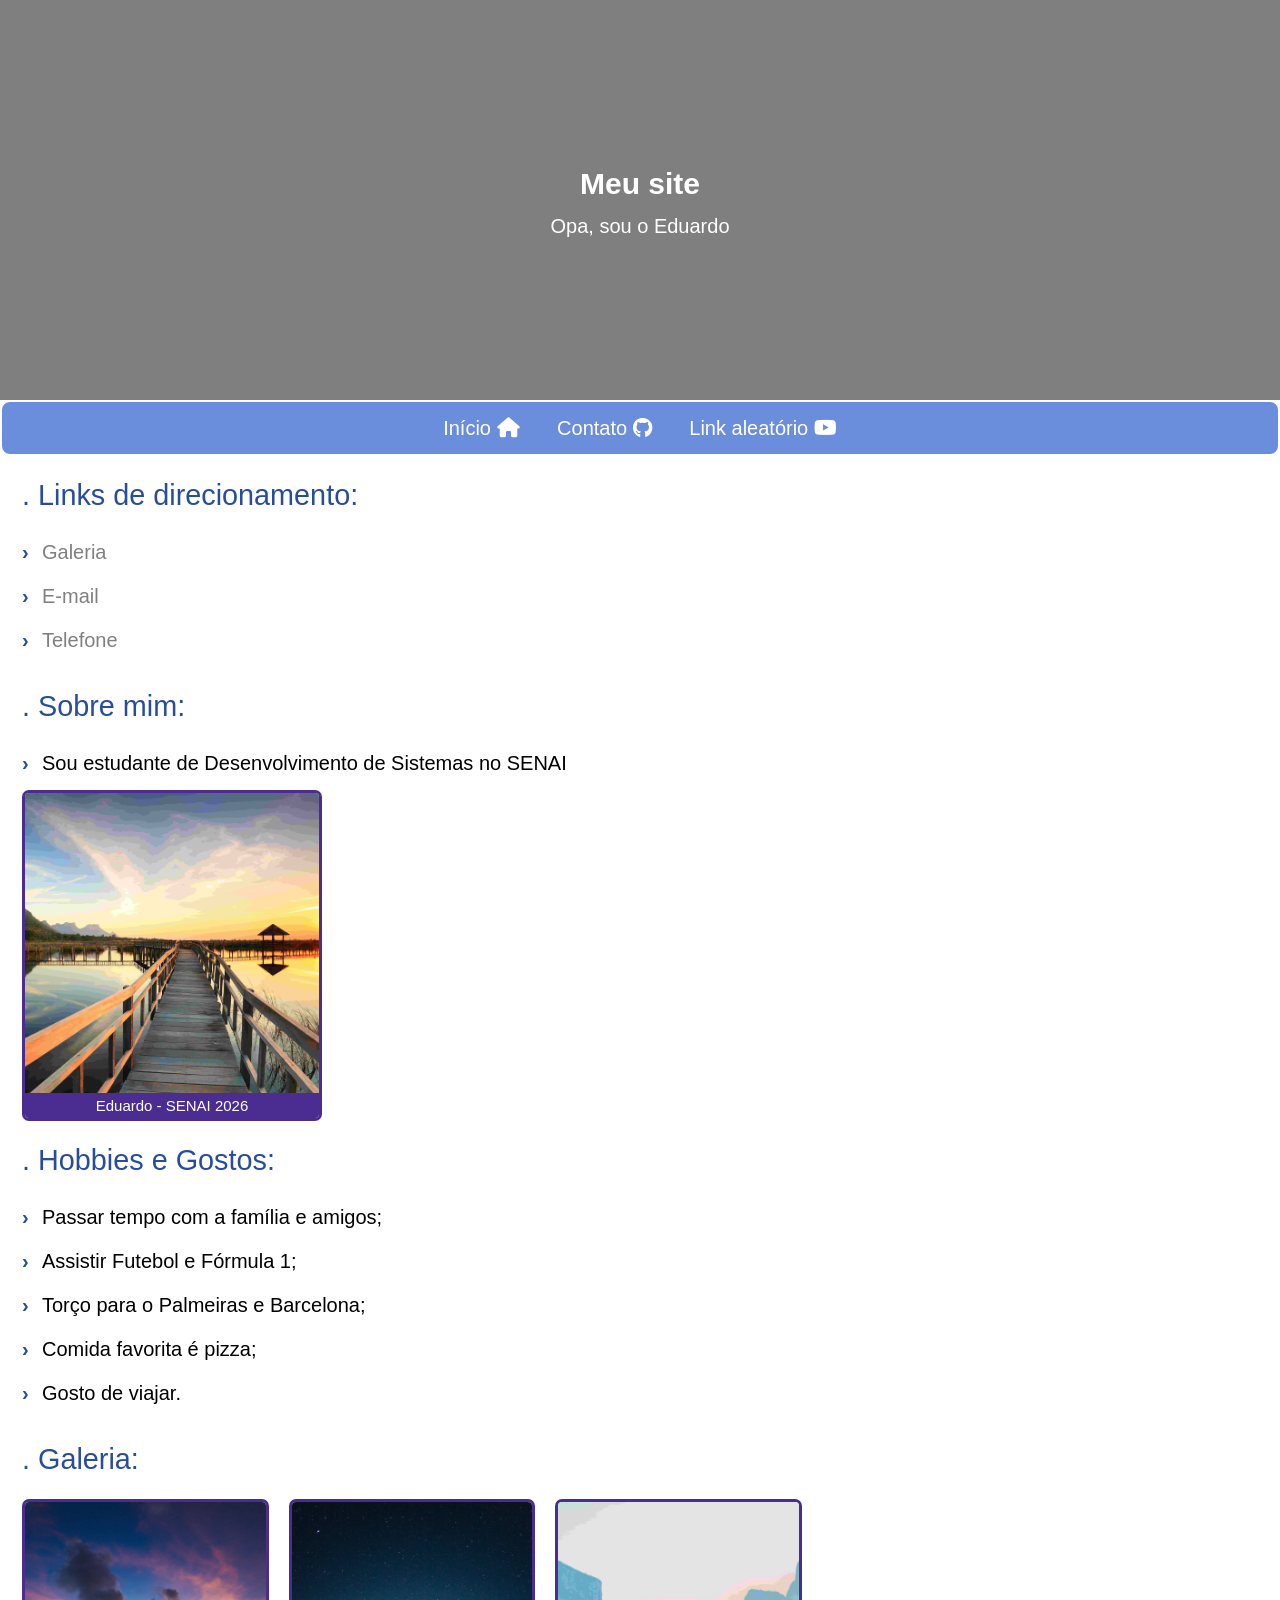
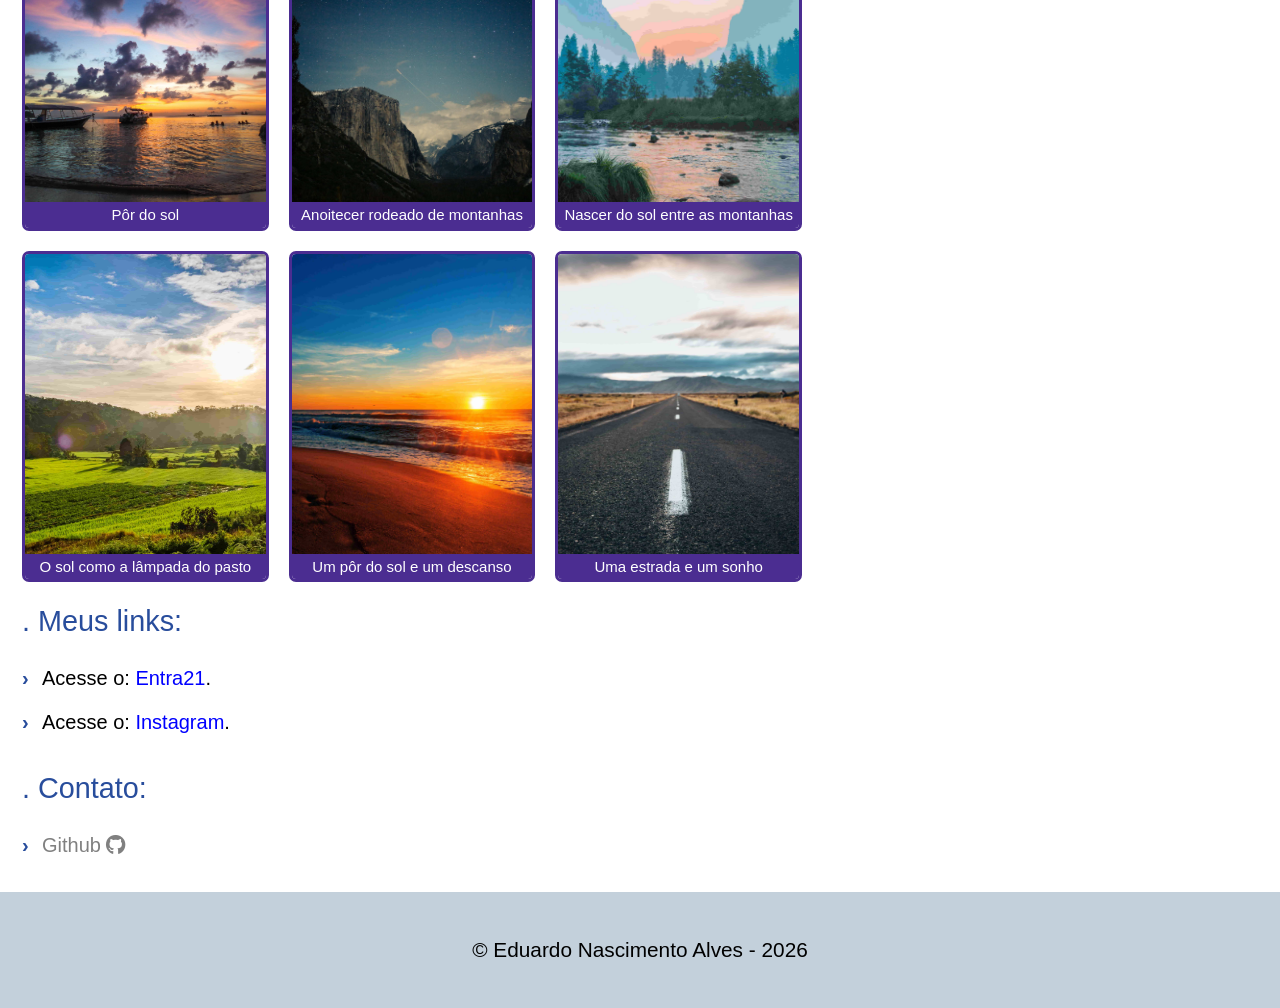
==== Aula 03/index.html @ 0f877bc7 "Add files via upload" ====
<!DOCTYPE html>
<html lang="pt-br">
<head>
    <meta charset="UTF-8">
    <meta name="viewport" content="width=device-width, initial-scale=1.0">
    <title>Minha página</title><link rel="stylesheet" href="css/style.css">
    <link rel="stylesheet"
    href="https://cdnjs.cloudflare.com/ajax/libs/font-awesome/6.5.0/css/all.min.css">
</head>

<body>
   
    <!-- ===== Cabeçalho =====-->

    <section class="hero">
        <h1>Meu site</h1>
        <p>Opa, sou o Eduardo</p>
    </section>

    <!-- ===== Navegação ===== -->

    <nav>
        <a href="https://entra21.akademos.app.br/aluno/login"
        target="_blank"
        rel="noopener">
        Início
        <i class="fa-solid fa-house"></i></a>

        <a href="https://github.com/"
        target="_blank"
        rel="noopener">
        Contato
        <i class="fa-brands fa-github"></i></a>

        <a href="https://www.youtube.com/"
        target="_blank"
        rel="noopener">
        Link aleatório
        <i class="fa-brands fa-youtube"></i></a>
    </nav>

    <!-- ===== Conteúdo principal ===== -->


    
    <main>
        
        <section>
            <h2>. Links de direcionamento:</h2>

            <ul>
                <!-- Link para a galeria de fotos -->
                <li><a href="#galeria">Galeria</a></li>

                <!-- Link para p E-mail -->
                <li><a href="mailto:eduardonasm10@gmail.com">E-mail</a></li>

                <!-- Link para o telefone -->
                <li><a href="tel:+55(47)99999-0000">Telefone</a></li>
           </ul>

        </section>

       <!-- Seção sobre mim -->

        <section>
            <h2>. Sobre mim:</h2>
            <ul>
            <li>Sou estudante de Desenvolvimento de Sistemas no SENAI</li>
            </ul>

            <figure class="capa1">
                <img src="imagens/capa.jpg.jpg" 
                alt="Imagem de uma paisagem em um deck de madeira iluminado pelo pôr do sol"
                width="300"
                height="180"
                loading="lazy"
                >
                <figcaption>Eduardo - SENAI 2026</figcaption>
            </figure>

        </section>

        <section>
            <h2>. Hobbies e Gostos:</h2>
            <ul>
                <li>Passar tempo com a família e amigos;</li>
                <li>Assistir Futebol e Fórmula 1;</li>
                <li>Torço para o Palmeiras e Barcelona;</li>
                <li>Comida favorita é pizza;</li>
                <li>Gosto de viajar.</li>
            </ul>
        </section>

        <section>
            <h2>. Galeria:</h2>
        </section>

        <section class="galeria" id="galeria">

            <figure>
                <img src="imagens/projeto-1.jpg.jpg" alt="Imagem de um pôr do sol perto de um anoitecer em uma praia"
                height="180"
                width="180"
                loading="lazy"
                >
                <figcaption>Pôr do sol</figcaption>
            </figure>

            <figure>
                <img src="imagens/projeto-2.jpg.jpg" alt="Imagem de uma paisagem em um anoitecer entre montanhas"
                height="180"
                width="180"
                loading="lazy"
                >
                <figcaption>Anoitecer rodeado de montanhas</figcaption>
            </figure>

            <figure>
                <img src="imagens/projeto-3.jpg.jpg" alt="Nascer do sol entre as montanhas"
                height="180"
                width="180"
                loading="lazy"
                >
                <figcaption>Nascer do sol entre as montanhas</figcaption>
            </figure>

            <figure>
                <img src="imagens/projeto-4.jpg.jpg" alt="Sol em um enorme pasto de grama"
                height="180"
                width="180"
                loading="lazy"
                >
                <figcaption>O sol como a lâmpada do pasto</figcaption>
            </figure>

            <figure>
                <img src="imagens/projeto-5.jpg.jpg" alt="Imagem de um pôr do sol em uma praia rodeado pelas águas do mar"
                height="180"
                width="180"
                loading="lazy"
                >
                <figcaption>Um pôr do sol e um descanso</figcaption>
            </figure>

            <figure>
                <img src="imagens/projeto-6.jpg.jpg" alt="Imagem de uma paisagem de uma estrada"
                height="180"
                width="180"
                loading="lazy"
                >
                <figcaption>Uma estrada e um sonho</figcaption>
            </figure>
            
        </section>

        <section class="nav2">
            <h2>. Meus links:</h2>
            <ul>
                <li>Acesse o:
                    <a href="https://entra21.akademos.app.br/aluno/login"
                    target="_blank"
                    rel="noopener">
                    Entra21</a>.</li>
                    
                <li>Acesse o:
                    <a href="https://www.instagram.com/"
                    target="_blank"
                    rel="noopener">
                    Instagram</a>.</li>
            </ul>
        </section>

        <section>
            <h2>. Contato:</h2>
            <ul>
                <li><a href="https://github.com"
                target="_blank"
                rel="noopener">
                Github
                <i class="fa-brands fa-github"></i></a></li> 
            </ul>
        </section>
        
    </main>

    <!-- ===== Rodapé ===== -->

    <footer>
        &copy; Eduardo Nascimento Alves - 2026
    </footer>

</body>

</html>
---- Aula 03/css/style.css ----
*,*::before,*::after { 
    box-sizing: border-box; 
    margin: 0; 
    padding: 0; 
}

body { /*estilo do site todo*/
    font-family: Arial, Helvetica, sans-serif;
    font-size: 20px;
    line-height: 1.7;
    color: black;
}

header { /*estilo do cabeçalho*/
    color: white;
    text-align: center;
    padding: 20px;
    border: 2px solid;
    border-color: white;
    border-radius: 10px;
}

nav { /*estilo da navegação*/
    background-color: rgb(106, 142, 219);
    padding: 9px 15px;
    text-align: center;
    border: 2px solid;
    border-color: white;
    border-radius: 10px;
}

nav a { /*estilo dos botões de navegação*/
    color: white;
    text-decoration: none;
    padding: 8px 16px;
    border-radius: 8px;
    transition: background .3s;
}

nav a:hover { /*estilo da transição*/
    background: rgba(248, 248, 248, 0.15);
}

main { /*estilo do corpo*/
    max-width: 800px;
    margin: 0 auto;
    padding: 0px 10px;
    margin-left: 12px;
}

h2 { /*estilo dos subtítulos do site*/
    font-size: 1.8rem;
    font-weight: 70;
    color: rgb(40, 77, 156);
    padding-left: 12px;
    padding: 15px 0 15px 0;
}

ul { /*estilo alterado das linhas*/
    list-style: none; padding: 0;    
}

ul li { /*estilo alterado das linhas*/
    padding: 0px 0 10px 20px;
    position: relative;
    color: #000000;
}

ul li::before { /*estilo alterado das linhas*/
    content: "›";
    color: rgb(40, 77, 156);
    position: absolute;
    left: 0;
    font-weight: 700;
  }

footer { /*estilo do rodapé do site*/
    background-color: rgb(195, 208, 219);
    text-align: center;
    padding: 40px 20px;
    font-size: 1.3rem;
    margin-top: 20px;
}

.nav1 a {
    text-decoration: none;
    padding: 0px;
}

.nav2 a {
    color: blue;
}

a {
    text-decoration: none;
    color: grey;
}

figure img {
    object-fit: cover;
    width: 180px;
}

.capa1 {
    overflow: hidden;
    border-radius: 7px;
    border: 3px solid rgb(75, 45, 145);
    width: 300px;
}

.capa1 img {
    width: 100%; height: 300px;
    object-fit: cover; display: block; 
}

.capa1 figcaption {
    padding
}

.hero {
    background-size: cover;
    height: 400px;
    background: linear-gradient(rgba(0,0,0,.5),rgba(0,0,0,.5)), url('/imagens/perfil.jpg.jpg') center/cover;
    display: flex;
    flex-direction: column;
    align-items: center;
    justify-content: center;
    color: rgb(255,255,255);
    text-align: center;
}

.galeria {
    display: grid;
    grid-template-columns: repeat(auto-fill, minmax(200px, 1fr));
    gap: 20px;
}
.galeria figure {
    overflow: hidden;
    border-radius: 7px;
    border: 3px solid rgb(75, 45, 145);
}
.galeria figure img {
    width: 100%; height: 300px;
    object-fit: cover; display: block;
    transition: transform .3s, opacity .3s;
}

.galeria figure:hover img {
    transform: scale(1.01); opacity: .90;
}

figcaption {
    background-color: rgb(75, 45, 145);
    text-align: center;
    font-family:'Franklin Gothic Medium', 'Arial Narrow', Arial, sans-serif;
    color: white;
    font-size: 15px;
}
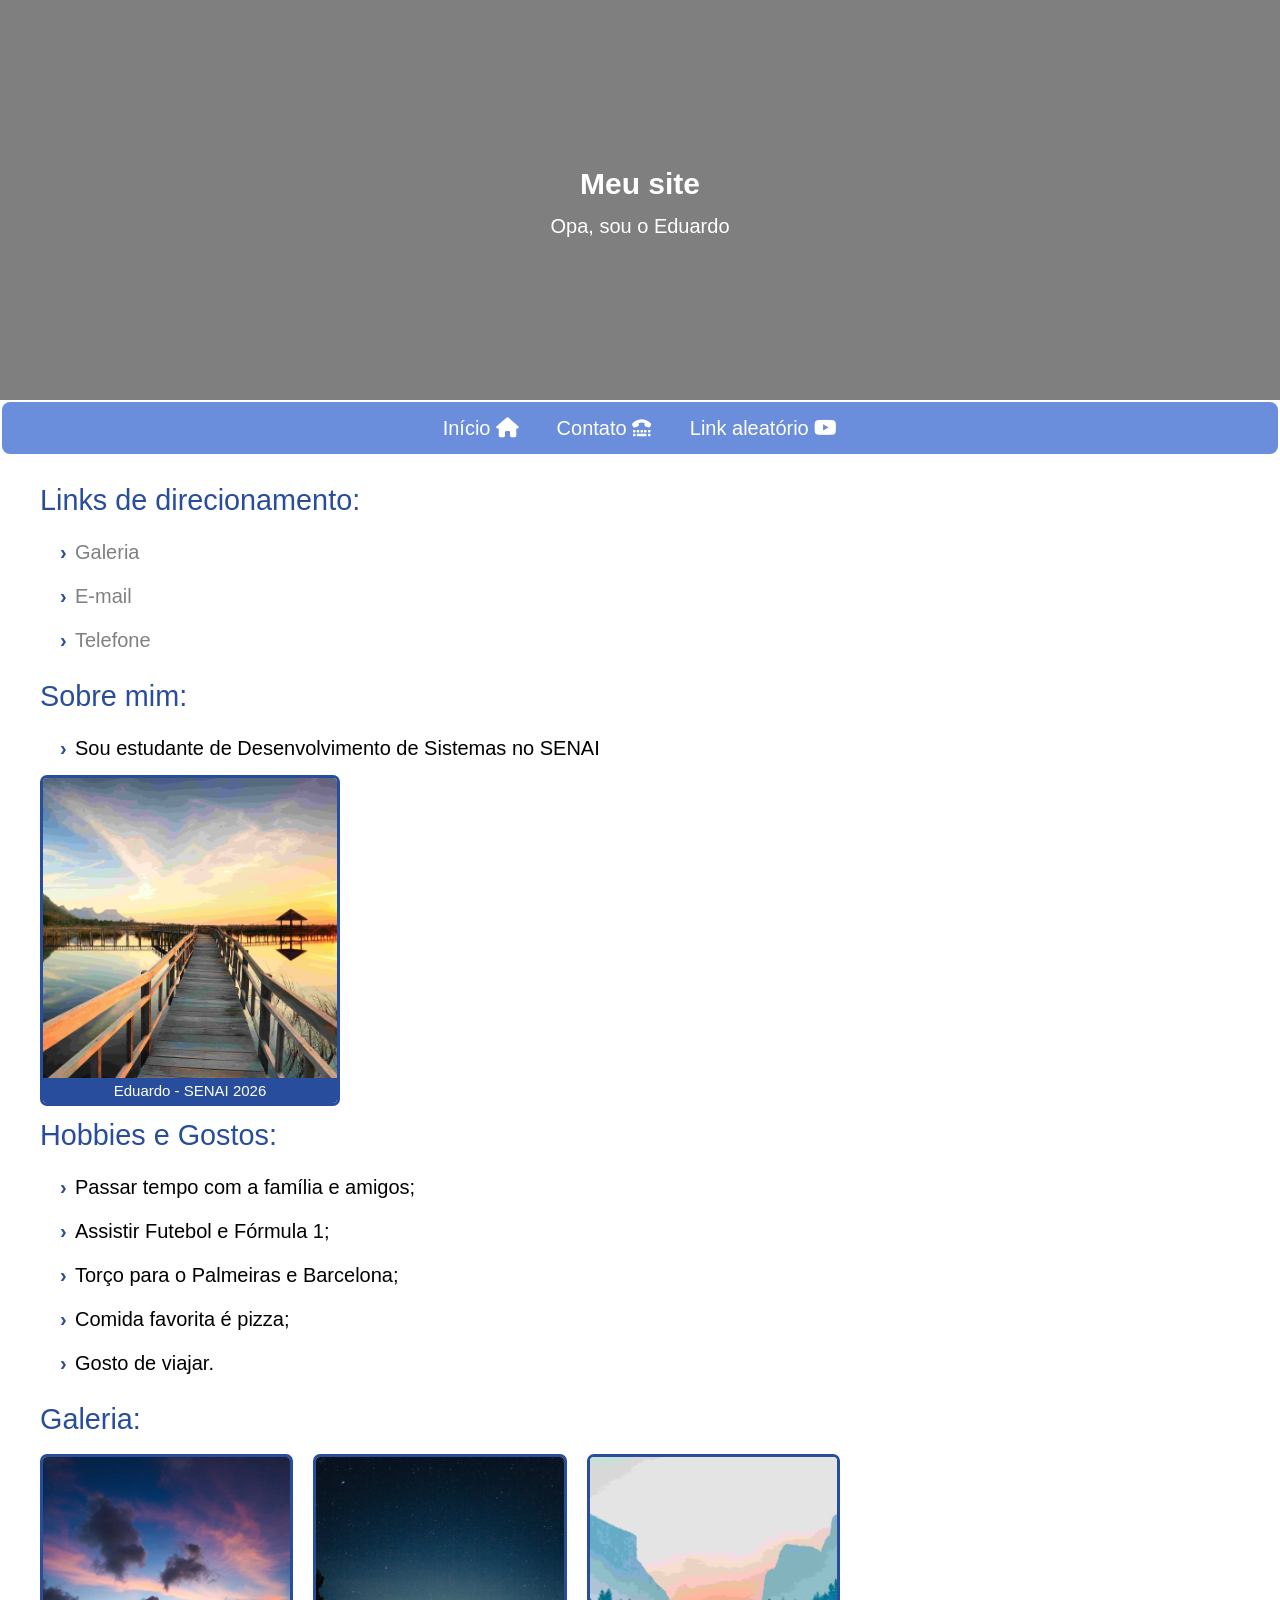
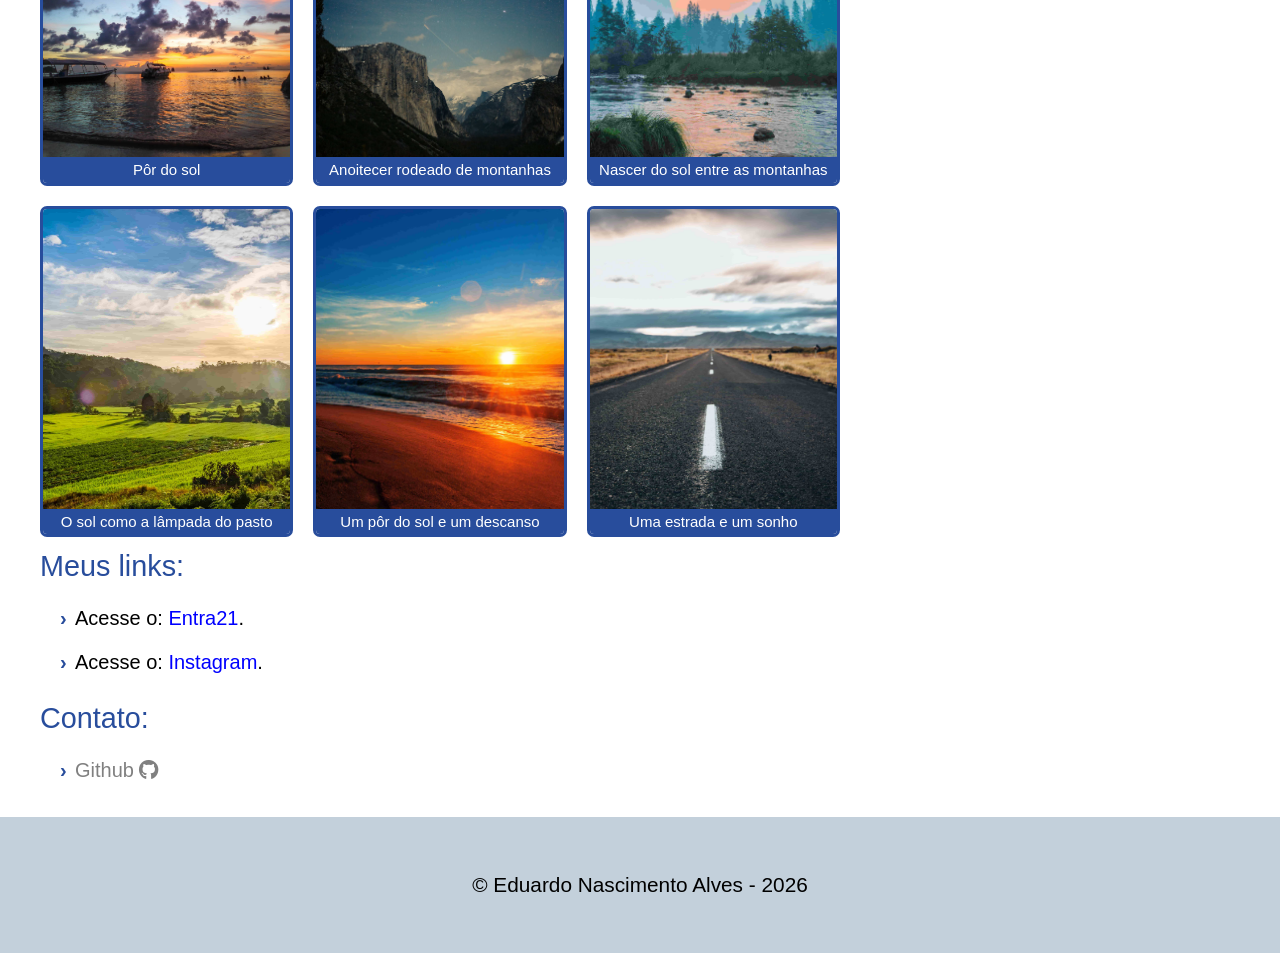
==== commit a5902eaa: "Add files via upload" ====
--- a/Aula 03/index.html
+++ b/Aula 03/index.html
@@ -3,9 +3,10 @@
 <head>
     <meta charset="UTF-8">
     <meta name="viewport" content="width=device-width, initial-scale=1.0">
-    <title>Minha página</title><link rel="stylesheet" href="css/style.css">
-    <link rel="stylesheet"
-    href="https://cdnjs.cloudflare.com/ajax/libs/font-awesome/6.5.0/css/all.min.css">
+    <title>Meu site</title> 
+    <link rel="stylesheet" href="index2.html"> 
+    <link rel="stylesheet" href="css/style.css">
+    <link rel="stylesheet" href="https://cdnjs.cloudflare.com/ajax/libs/font-awesome/6.5.0/css/all.min.css">
 </head>
 
 <body>
@@ -20,17 +21,15 @@
     <!-- ===== Navegação ===== -->
 
     <nav>
-        <a href="https://entra21.akademos.app.br/aluno/login"
-        target="_blank"
+        <a href="index.html"
         rel="noopener">
         Início
         <i class="fa-solid fa-house"></i></a>
 
-        <a href="https://github.com/"
-        target="_blank"
+        <a href="index2.html"
         rel="noopener">
         Contato
-        <i class="fa-brands fa-github"></i></a>
+        <i class="fa-solid fa-tty"></i></a>
 
         <a href="https://www.youtube.com/"
         target="_blank"
@@ -41,13 +40,10 @@
 
     <!-- ===== Conteúdo principal ===== -->
 
-
-    
     <main>
         
         <section>
-            <h2>. Links de direcionamento:</h2>
-
+            <h2>Links de direcionamento:</h2>
             <ul>
                 <!-- Link para a galeria de fotos -->
                 <li><a href="#galeria">Galeria</a></li>
@@ -58,15 +54,14 @@
                 <!-- Link para o telefone -->
                 <li><a href="tel:+55(47)99999-0000">Telefone</a></li>
            </ul>
-
         </section>
 
        <!-- Seção sobre mim -->
 
         <section>
-            <h2>. Sobre mim:</h2>
+            <h2>Sobre mim:</h2>
             <ul>
-            <li>Sou estudante de Desenvolvimento de Sistemas no SENAI</li>
+                <li>Sou estudante de Desenvolvimento de Sistemas no SENAI</li>
             </ul>
 
             <figure class="capa1">
@@ -74,15 +69,13 @@
                 alt="Imagem de uma paisagem em um deck de madeira iluminado pelo pôr do sol"
                 width="300"
                 height="180"
-                loading="lazy"
-                >
+                loading="lazy">
                 <figcaption>Eduardo - SENAI 2026</figcaption>
             </figure>
-
         </section>
 
         <section>
-            <h2>. Hobbies e Gostos:</h2>
+            <h2>Hobbies e Gostos:</h2>
             <ul>
                 <li>Passar tempo com a família e amigos;</li>
                 <li>Assistir Futebol e Fórmula 1;</li>
@@ -92,18 +85,18 @@
             </ul>
         </section>
 
+        <!-- Galeria de fotos -->
+
         <section>
-            <h2>. Galeria:</h2>
+            <h2>Galeria:</h2>
         </section>
 
         <section class="galeria" id="galeria">
-
             <figure>
                 <img src="imagens/projeto-1.jpg.jpg" alt="Imagem de um pôr do sol perto de um anoitecer em uma praia"
                 height="180"
                 width="180"
-                loading="lazy"
-                >
+                loading="lazy">
                 <figcaption>Pôr do sol</figcaption>
             </figure>
 
@@ -111,8 +104,7 @@
                 <img src="imagens/projeto-2.jpg.jpg" alt="Imagem de uma paisagem em um anoitecer entre montanhas"
                 height="180"
                 width="180"
-                loading="lazy"
-                >
+                loading="lazy">
                 <figcaption>Anoitecer rodeado de montanhas</figcaption>
             </figure>
 
@@ -120,8 +112,7 @@
                 <img src="imagens/projeto-3.jpg.jpg" alt="Nascer do sol entre as montanhas"
                 height="180"
                 width="180"
-                loading="lazy"
-                >
+                loading="lazy">
                 <figcaption>Nascer do sol entre as montanhas</figcaption>
             </figure>
 
@@ -129,8 +120,7 @@
                 <img src="imagens/projeto-4.jpg.jpg" alt="Sol em um enorme pasto de grama"
                 height="180"
                 width="180"
-                loading="lazy"
-                >
+                loading="lazy">
                 <figcaption>O sol como a lâmpada do pasto</figcaption>
             </figure>
 
@@ -138,8 +128,7 @@
                 <img src="imagens/projeto-5.jpg.jpg" alt="Imagem de um pôr do sol em uma praia rodeado pelas águas do mar"
                 height="180"
                 width="180"
-                loading="lazy"
-                >
+                loading="lazy">
                 <figcaption>Um pôr do sol e um descanso</figcaption>
             </figure>
 
@@ -147,15 +136,13 @@
                 <img src="imagens/projeto-6.jpg.jpg" alt="Imagem de uma paisagem de uma estrada"
                 height="180"
                 width="180"
-                loading="lazy"
-                >
+                loading="lazy">
                 <figcaption>Uma estrada e um sonho</figcaption>
             </figure>
-            
         </section>
 
         <section class="nav2">
-            <h2>. Meus links:</h2>
+            <h2>Meus links:</h2>
             <ul>
                 <li>Acesse o:
                     <a href="https://entra21.akademos.app.br/aluno/login"
@@ -172,7 +159,7 @@
         </section>
 
         <section>
-            <h2>. Contato:</h2>
+            <h2>Contato:</h2>
             <ul>
                 <li><a href="https://github.com"
                 target="_blank"
--- a/Aula 03/css/style.css
+++ b/Aula 03/css/style.css
@@ -1,26 +1,26 @@
-*,*::before,*::after { 
-    box-sizing: border-box; 
-    margin: 0; 
-    padding: 0; 
+*,*::before,*::after {
+    box-sizing: border-box;
+    margin: 0;
+    padding: 0;
 }
 
-body { /*estilo do site todo*/
+body {
+    /*estilo do site todo*/
     font-family: Arial, Helvetica, sans-serif;
     font-size: 20px;
     line-height: 1.7;
     color: black;
 }
 
-header { /*estilo do cabeçalho*/
+header {
+    /*estilo do cabeçalho*/
     color: white;
     text-align: center;
     padding: 20px;
-    border: 2px solid;
-    border-color: white;
-    border-radius: 10px;
 }
 
-nav { /*estilo da navegação*/
+nav {
+    /*estilo da navegação*/
     background-color: rgb(106, 142, 219);
     padding: 9px 15px;
     text-align: center;
@@ -29,7 +29,8 @@
     border-radius: 10px;
 }
 
-nav a { /*estilo dos botões de navegação*/
+nav a {
+    /*estilo dos botões de navegação*/
     color: white;
     text-decoration: none;
     padding: 8px 16px;
@@ -37,52 +38,56 @@
     transition: background .3s;
 }
 
-nav a:hover { /*estilo da transição*/
+nav a:hover {
+    /*estilo da transição*/
     background: rgba(248, 248, 248, 0.15);
 }
 
-main { /*estilo do corpo*/
+main {
+    /*estilo do corpo*/
     max-width: 800px;
-    margin: 0 auto;
-    padding: 0px 10px;
-    margin-left: 12px;
+    margin: 15px 40px;
 }
 
-h2 { /*estilo dos subtítulos do site*/
+h2 {/*estilo dos subtítulos do site*/
     font-size: 1.8rem;
     font-weight: 70;
     color: rgb(40, 77, 156);
-    padding-left: 12px;
-    padding: 15px 0 15px 0;
+    padding: 5px 0 10px 0;
 }
 
-ul { /*estilo alterado das linhas*/
-    list-style: none; padding: 0;    
+ul {
+    /*estilo alterado das linhas*/
+    list-style: none;
 }
 
-ul li { /*estilo alterado das linhas*/
-    padding: 0px 0 10px 20px;
+ul li {
+    /*estilo alterado das linhas*/
+    padding: 0 0 10px 35px;
     position: relative;
     color: #000000;
 }
 
-ul li::before { /*estilo alterado das linhas*/
+ul li::before {
+    /*estilo alterado das linhas*/
     content: "›";
     color: rgb(40, 77, 156);
     position: absolute;
-    left: 0;
+    left: 20px;
     font-weight: 700;
-  }
+}
 
-footer { /*estilo do rodapé do site*/
+footer {
+    /*estilo do rodapé do site*/
     background-color: rgb(195, 208, 219);
     text-align: center;
-    padding: 40px 20px;
+    padding: 50px 20px;
     font-size: 1.3rem;
     margin-top: 20px;
 }
 
 .nav1 a {
+    /*links de direcionamento*/
     text-decoration: none;
     padding: 0px;
 }
@@ -104,28 +109,26 @@
 .capa1 {
     overflow: hidden;
     border-radius: 7px;
-    border: 3px solid rgb(75, 45, 145);
+    border: 3px solid rgb(40, 77, 156);
     width: 300px;
 }
 
 .capa1 img {
-    width: 100%; height: 300px;
-    object-fit: cover; display: block; 
-}
-
-.capa1 figcaption {
-    padding
+    width: 100%;
+    height: 300px;
+    object-fit: cover;
+    display: block;
 }
 
 .hero {
     background-size: cover;
     height: 400px;
-    background: linear-gradient(rgba(0,0,0,.5),rgba(0,0,0,.5)), url('/imagens/perfil.jpg.jpg') center/cover;
+    background: linear-gradient(rgba(0, 0, 0, .5), rgba(0, 0, 0, .5)), url('/imagens/perfil.jpg.jpg') center/cover;
     display: flex;
     flex-direction: column;
     align-items: center;
     justify-content: center;
-    color: rgb(255,255,255);
+    color: rgb(255, 255, 255);
     text-align: center;
 }
 
@@ -134,25 +137,30 @@
     grid-template-columns: repeat(auto-fill, minmax(200px, 1fr));
     gap: 20px;
 }
+
 .galeria figure {
     overflow: hidden;
     border-radius: 7px;
-    border: 3px solid rgb(75, 45, 145);
+    border: 3px solid rgb(40, 77, 156);
 }
+
 .galeria figure img {
-    width: 100%; height: 300px;
-    object-fit: cover; display: block;
+    width: 100%;
+    height: 300px;
+    object-fit: cover;
+    display: block;
     transition: transform .3s, opacity .3s;
 }
 
 .galeria figure:hover img {
-    transform: scale(1.01); opacity: .90;
+    transform: scale(1.01);
+    opacity: .90;
 }
 
 figcaption {
-    background-color: rgb(75, 45, 145);
+    background-color: rgb(40, 77, 156);
     text-align: center;
-    font-family:'Franklin Gothic Medium', 'Arial Narrow', Arial, sans-serif;
+    font-family: 'Franklin Gothic Medium', 'Arial Narrow', Arial, sans-serif;
     color: white;
     font-size: 15px;
 }
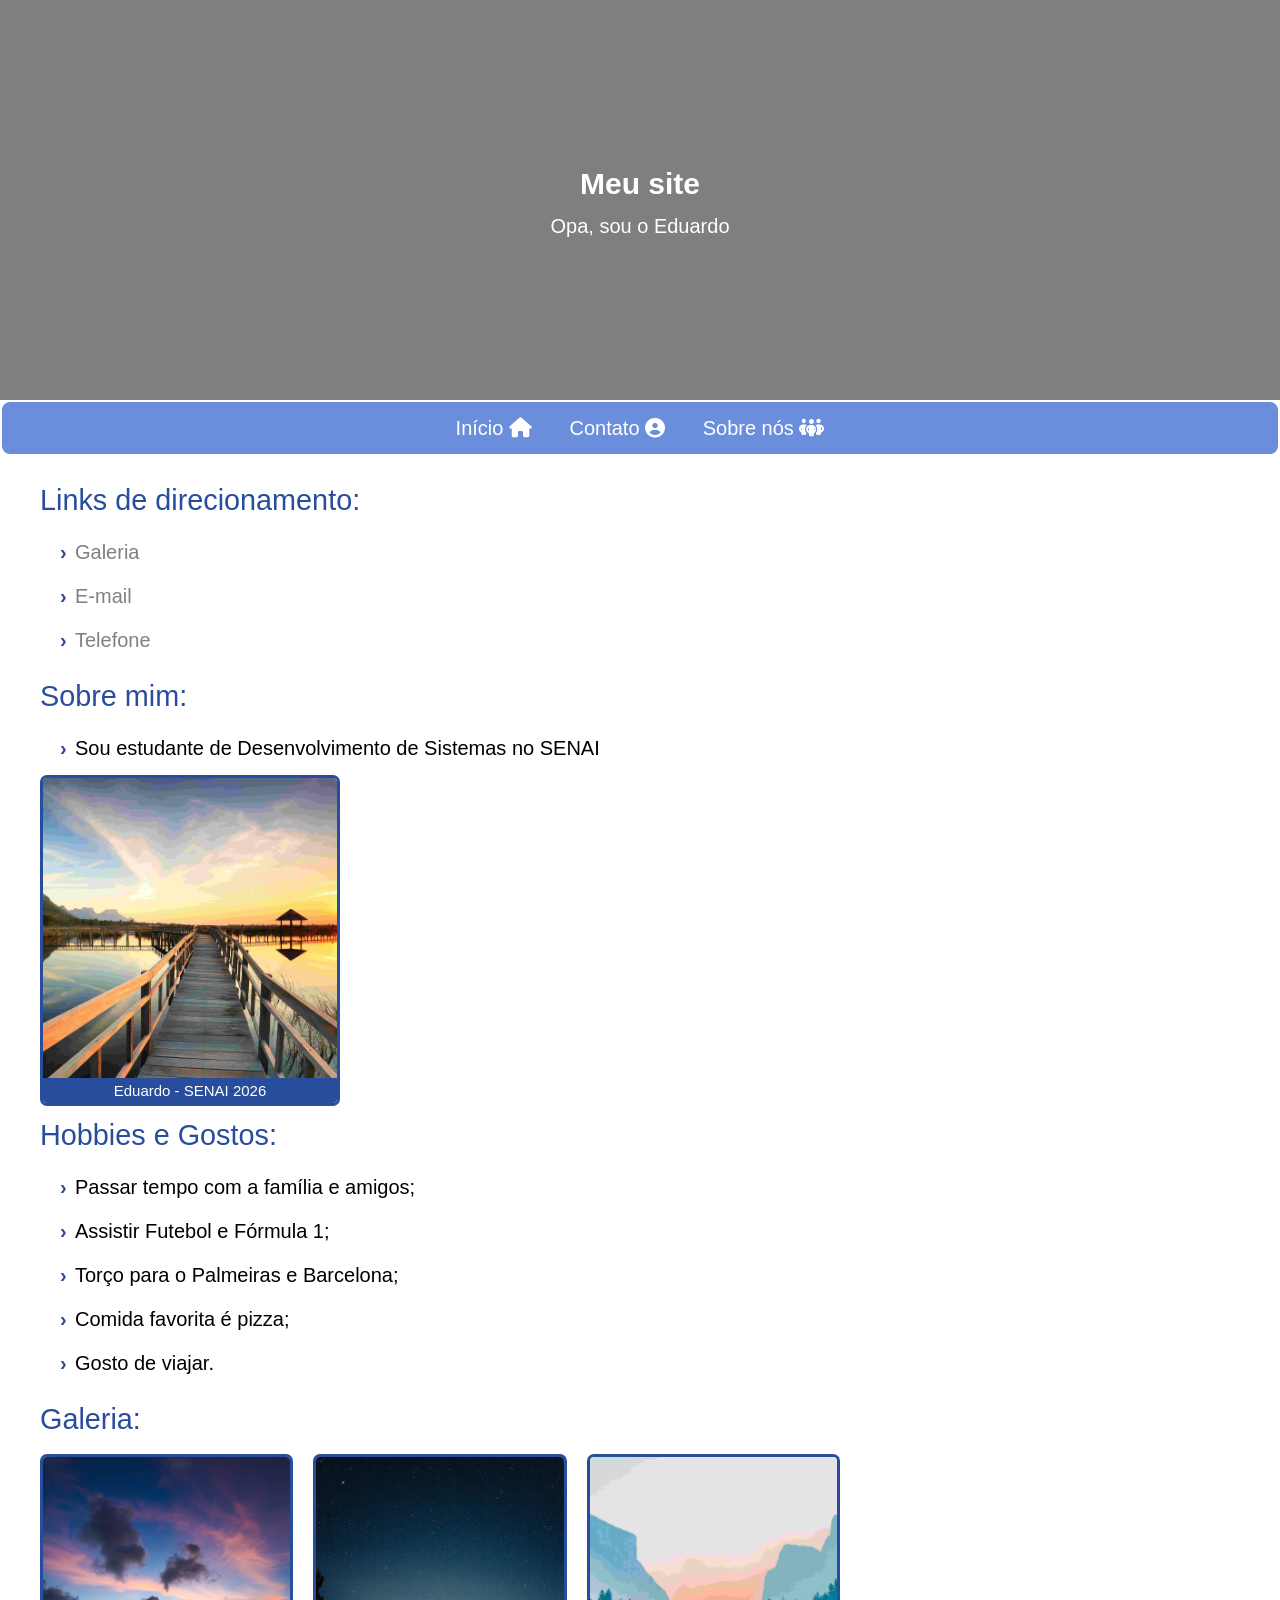
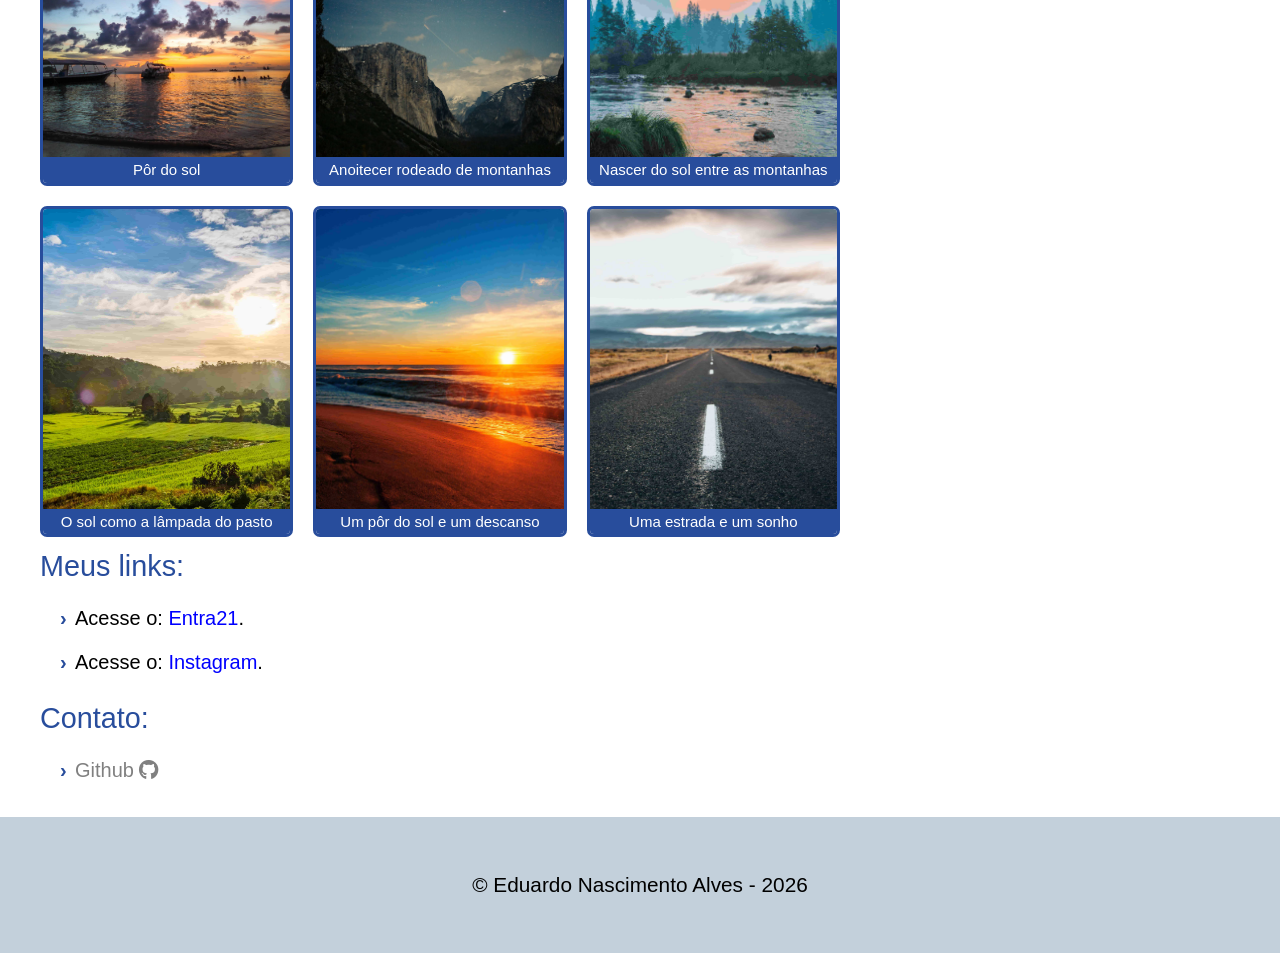
==== commit bf6a7d94: "Add files via upload" ====
--- a/Aula 03/index.html
+++ b/Aula 03/index.html
@@ -29,13 +29,12 @@
         <a href="index2.html"
         rel="noopener">
         Contato
-        <i class="fa-solid fa-tty"></i></a>
+        <i class="fa-solid fa-circle-user"></i>
 
-        <a href="https://www.youtube.com/"
-        target="_blank"
+        <a href="index3.html"
         rel="noopener">
-        Link aleatório
-        <i class="fa-brands fa-youtube"></i></a>
+        Sobre nós
+        <i class="fa-solid fa-people-group"></i></a>
     </nav>
 
     <!-- ===== Conteúdo principal ===== -->
